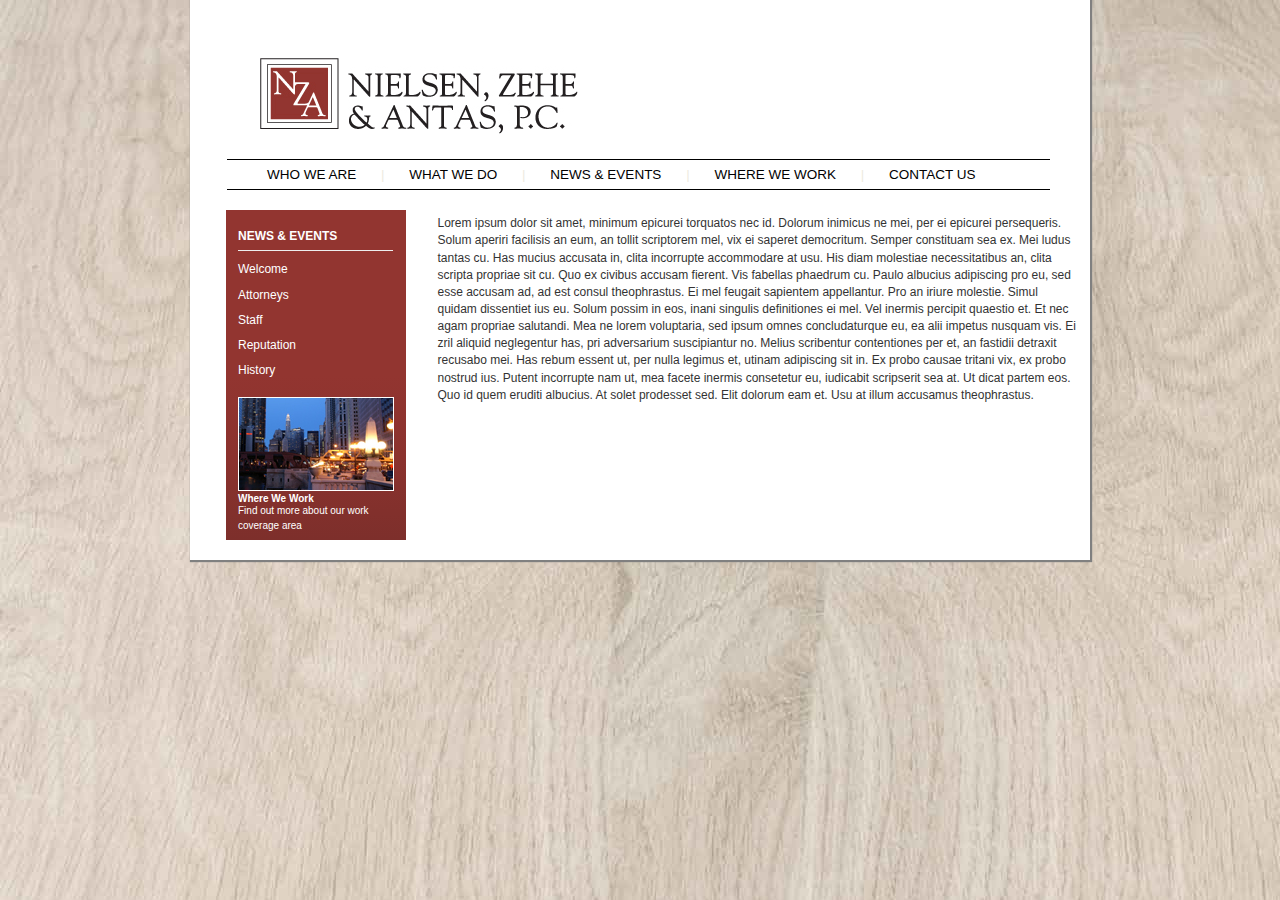
==== index.html @ e0c204e8 "news & events page" ====
<!DOCTYPE html>
<html lang="en">

<head>
  <meta charset="UTF-8">


  <title>TITLE</title>
  <meta name="description" content="DESCRIPTION">

  <link href="https://maxcdn.bootstrapcdn.com/bootstrap/3.3.7/css/bootstrap.min.css" rel="stylesheet">
  <link rel="stylesheet" href="assets/main.css">
  <!--[if lt IE 9]>
       <script src = "http://html5shiv.googlecode.com/svn/trunk/html5.js"></script>
     <![endif]-->
</head>

<body>
  <div class="whitespace">
    <header>
      <div class="row">
        <a href="index.html"><img class="logo" src="assets/nza_logo.jpg" alt="nza logo"></a>
      </div>
      <div class="row">
        <nav>
          <ul id="navbar">
            <li><a href="#">WHO WE ARE</a></li>
            <li class="slash">|</li>
            <li><a href="#">WHAT WE DO</a></li>
            <li class="slash">|</li>
            <li><a href="#">NEWS &amp; EVENTS</a></li>
            <li class="slash">|</li>
            <li><a href="#">WHERE WE WORK</a></li>
            <li class="slash">|</li>
            <li><a href="#">CONTACT US</a></li>
          </ul>
        </nav>
      </div>
    </header>
    <div class="row">
      <div class="col-md-3">
        <div id="redbox">
          <ul class="sidebar">
            <h6><a class="sidebar" href="">NEWS &amp; EVENTS</a></h3>
            <li class="sidebar"><hr></li>
            <li class="sidebar"><a class="sidebar" href="">Welcome</a></li>
            <li class="sidebar"><a class="sidebar" href="">Attorneys</a></li>
            <li class="sidebar"><a class="sidebar" href="">Staff</a></li>
            <li class="sidebar"><a class="sidebar" href="">Reputation</a></li>
            <li class="sidebar"><a class="sidebar" href="">History</a></li>
            <a href="#"><img id="sidebar" src="assets/content-navlink-directions.jpg">
              <span class="sidebarbold">
                Where We Work
              </span>
              <span class="sidebar">
                Find out more about our work coverage area
              </span>
            </a>
          </ul>
        </div>
      </div>
      <div class="col-md-9">
        <p>
          Lorem ipsum dolor sit amet, minimum epicurei torquatos nec id. Dolorum inimicus ne mei, per ei epicurei persequeris. Solum aperiri facilisis an eum, an tollit scriptorem mel, vix ei saperet democritum. Semper constituam sea ex. Mei ludus tantas cu. Has
          mucius accusata in, clita incorrupte accommodare at usu. His diam molestiae necessitatibus an, clita scripta propriae sit cu. Quo ex civibus accusam fierent. Vis fabellas phaedrum cu. Paulo albucius adipiscing pro eu, sed esse accusam ad, ad
          est consul theophrastus. Ei mel feugait sapientem appellantur. Pro an iriure molestie. Simul quidam dissentiet ius eu. Solum possim in eos, inani singulis definitiones ei mel. Vel inermis percipit quaestio et. Et nec agam propriae salutandi.
          Mea ne lorem voluptaria, sed ipsum omnes concludaturque eu, ea alii impetus nusquam vis. Ei zril aliquid neglegentur has, pri adversarium suscipiantur no. Melius scribentur contentiones per et, an fastidii detraxit recusabo mei. Has rebum essent
          ut, per nulla legimus et, utinam adipiscing sit in. Ex probo causae tritani vix, ex probo nostrud ius. Putent incorrupte nam ut, mea facete inermis consetetur eu, iudicabit scripserit sea at. Ut dicat partem eos. Quo id quem eruditi albucius.
          At solet prodesset sed. Elit dolorum eam et. Usu at illum accusamus theophrastus.
        </p>
      </div>
    </div>
  </div>


  <script src="https://maxcdn.bootstrapcdn.com/bootstrap/3.3.7/js/bootstrap.min.js"></script>
</body>

</html>
---- assets/main.css ----
body{
  background-image:url("nza_background.jpg");
  font-family:Verdana, Arial, Helvetica, sans-serif;
}

div.whitespace{
  background-color:white;
  margin:auto;
  width:900px;
  height:100%;
  box-shadow: 1px 1px 1px 1px gray;
  padding:10px;
}

img.logo{
  margin-left:75px;
  margin-top:38px;
}


ul#navbar{
  list-style-type:none;
  border-top: .5px solid black;
  border-bottom: .5px solid black;
  margin-top:25px;
  margin-left:42px;
  margin-right:45px;
  padding-top:5px;
  padding-bottom:5px;
  font-size:13.5px;
}

ul li {
  display:inline;
}


li.slash{
  color:#EEEBE1;
  margin-left:21px;
  margin-right:21px;
}

a {
  color:black;
}

a:hover{
  color:#923530;
  text-decoration: none;
}


nav{
  margin-bottom:10px;
}

div#redbox{
  width:180px;
  height:auto;
  margin-left:26px;
  background: #923530;
  background: -webkit-linear-gradient(#923530, #923530, #923530, #8B322E, #7D2F2B);
  background: -o-linear-gradient(#923530, #923530, #923530, #8B322E, #7D2F2B);
  background: -moz-linear-gradient(#923530, #923530, #923530, #8B322E, #7D2F2B);
  background: linear-gradient(#923530, #923530, #923530, #8B322E, #7D2F2B);

}

h6{
  margin-left:-28px;
  margin-bottom:10px;
  padding-top:20px;
  font-weight: bold;
}

hr{
  color:black;
  margin-top:-3px;
  margin-bottom:10px;
  margin-left:0px;
  border-width:1px;
  width:155px;
}

ul.sidebar{

}

ul li.sidebar{
  display:block;
  margin-left:-28px;
  margin-bottom:8px;
  font-size:12px;
}

img#sidebar{
  margin-left:-28px;
}

a.sidebar{
  color:white;
}

a.sidebar:hover{
  font-weight: bold;
}

a.sidebar:visited{
  color:white;
}

span.sidebarbold{
  display:block;
  color:white;
  font-size:10px;
  margin-top:1px;
  margin-left:-28px;
  font-weight:bold;
}

span.sidebar{
  display:block;
  color:white;
  font-size:10px;
  margin-left:-28px;
  margin-top:-2px;
  padding-bottom:7px;
}

img{
  margin-left:10px;
  padding-top:10px;
}

p{
  margin-left:10px;
  margin-top:15px;
  font-size:12px;
}

strong{
  color:black;
}

a.top2,a.archive{
  text-decoration:underline;
}

a.top:visited{
  color:black;
}
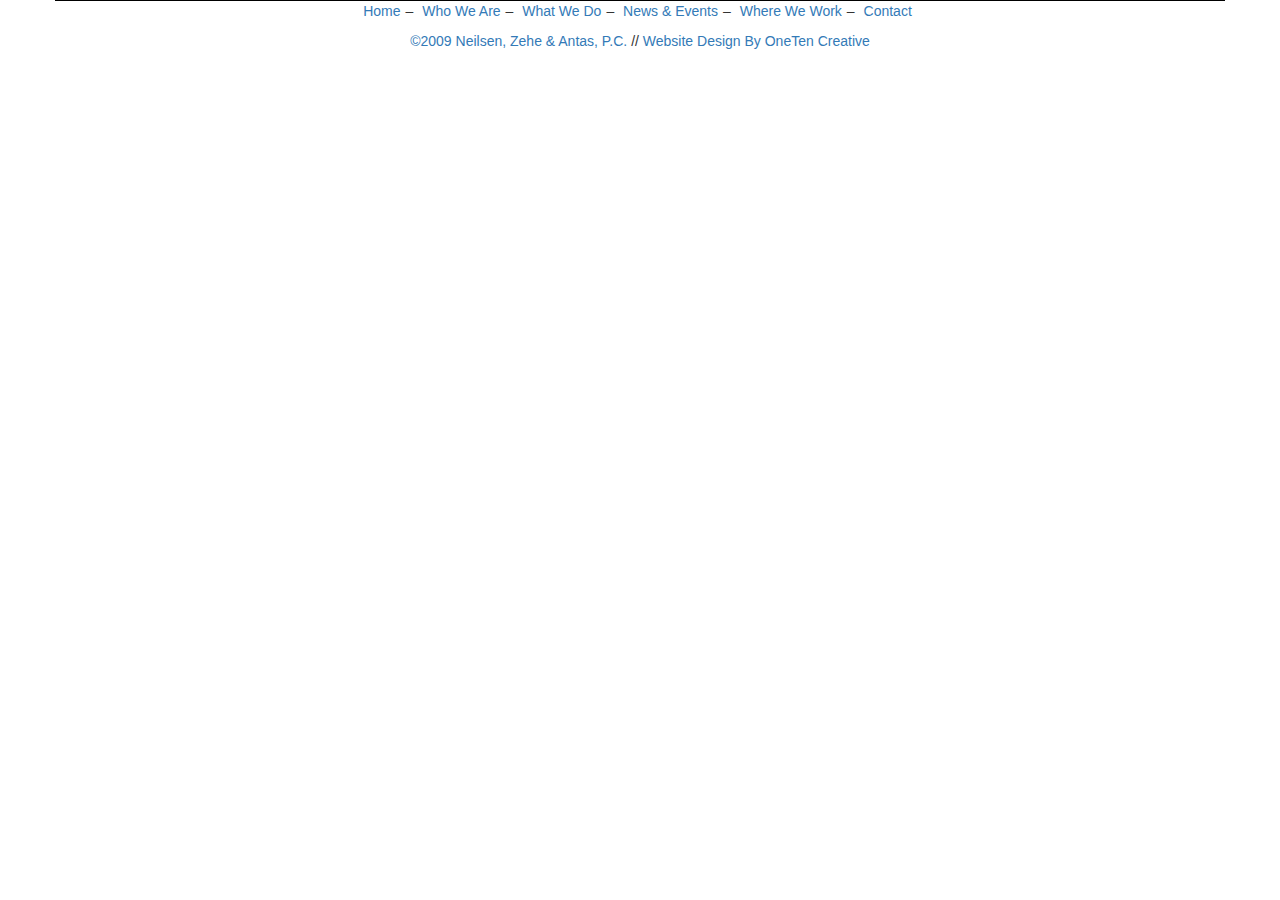
==== commit 46c1f44b: "Add files via upload" ====
--- a/index.html
+++ b/index.html
@@ -1,79 +1,45 @@
-<!DOCTYPE html>
-<html lang="en">
+ <!DOCTYPE html>
+ <html lang="en">
 
 <head>
-  <meta charset="UTF-8">
+     <meta charset="UTF-8">
+     <title>TITLE</title>
+     <meta name="description" content="DESCRIPTION">
+    <link rel="stylesheet" href="main.css">
+
+	<link href="https://maxcdn.bootstrapcdn.com/bootstrap/3.3.6/css/bootstrap.min.css" rel="stylesheet">
+     <!--[if lt IE 9]>
+       <script src = "http://html5shiv.googlecode.com/svn/trunk/html5.js"></script>
+     <![endif]-->
+ </head>
+
+ <body>
+   <footer>
+     <div class="row">
+       <div class="container footer">
+         <div class="col-md-8 col-md-offset-2">
+           <ul class="list-unstyled list-inline text-center">
+           <li><a href="#">Home</a></li>&ndash;
+           <li><a href="#">Who We Are</a></li>&ndash;
+           <li><a href="#">What We Do</a></li>&ndash;
+           <li><a href="#">News &amp; Events</a></li>&ndash;
+           <li><a href="#">Where We Work</a></li>&ndash;
+           <li><a href="#">Contact</a></li>
+         </div>
+       </div>
+     </div>
+     <div class="row">
+       <div class="container">
+         <div class="col-md-6 col-md-offset-3">
+           <p class="text-center"><a href="#">&copy;2009 Neilsen, Zehe &amp; Antas, P.C.</a> // <a href="#">Website Design By OneTen Creative</a></p>
+         </div>
+       </div>
+     </div>
+   </footer>
 
 
-  <title>TITLE</title>
-  <meta name="description" content="DESCRIPTION">
 
-  <link href="https://maxcdn.bootstrapcdn.com/bootstrap/3.3.7/css/bootstrap.min.css" rel="stylesheet">
-  <link rel="stylesheet" href="assets/main.css">
-  <!--[if lt IE 9]>
-       <script src = "http://html5shiv.googlecode.com/svn/trunk/html5.js"></script>
-     <![endif]-->
-</head>
+	<script src="https://maxcdn.bootstrapcdn.com/bootstrap/3.3.6/js/bootstrap.min.js"></script>
+ </body>
 
-<body>
-  <div class="whitespace">
-    <header>
-      <div class="row">
-        <a href="index.html"><img class="logo" src="assets/nza_logo.jpg" alt="nza logo"></a>
-      </div>
-      <div class="row">
-        <nav>
-          <ul id="navbar">
-            <li><a href="#">WHO WE ARE</a></li>
-            <li class="slash">|</li>
-            <li><a href="#">WHAT WE DO</a></li>
-            <li class="slash">|</li>
-            <li><a href="#">NEWS &amp; EVENTS</a></li>
-            <li class="slash">|</li>
-            <li><a href="#">WHERE WE WORK</a></li>
-            <li class="slash">|</li>
-            <li><a href="#">CONTACT US</a></li>
-          </ul>
-        </nav>
-      </div>
-    </header>
-    <div class="row">
-      <div class="col-md-3">
-        <div id="redbox">
-          <ul class="sidebar">
-            <h6><a class="sidebar" href="">NEWS &amp; EVENTS</a></h3>
-            <li class="sidebar"><hr></li>
-            <li class="sidebar"><a class="sidebar" href="">Welcome</a></li>
-            <li class="sidebar"><a class="sidebar" href="">Attorneys</a></li>
-            <li class="sidebar"><a class="sidebar" href="">Staff</a></li>
-            <li class="sidebar"><a class="sidebar" href="">Reputation</a></li>
-            <li class="sidebar"><a class="sidebar" href="">History</a></li>
-            <a href="#"><img id="sidebar" src="assets/content-navlink-directions.jpg">
-              <span class="sidebarbold">
-                Where We Work
-              </span>
-              <span class="sidebar">
-                Find out more about our work coverage area
-              </span>
-            </a>
-          </ul>
-        </div>
-      </div>
-      <div class="col-md-9">
-        <p>
-          Lorem ipsum dolor sit amet, minimum epicurei torquatos nec id. Dolorum inimicus ne mei, per ei epicurei persequeris. Solum aperiri facilisis an eum, an tollit scriptorem mel, vix ei saperet democritum. Semper constituam sea ex. Mei ludus tantas cu. Has
-          mucius accusata in, clita incorrupte accommodare at usu. His diam molestiae necessitatibus an, clita scripta propriae sit cu. Quo ex civibus accusam fierent. Vis fabellas phaedrum cu. Paulo albucius adipiscing pro eu, sed esse accusam ad, ad
-          est consul theophrastus. Ei mel feugait sapientem appellantur. Pro an iriure molestie. Simul quidam dissentiet ius eu. Solum possim in eos, inani singulis definitiones ei mel. Vel inermis percipit quaestio et. Et nec agam propriae salutandi.
-          Mea ne lorem voluptaria, sed ipsum omnes concludaturque eu, ea alii impetus nusquam vis. Ei zril aliquid neglegentur has, pri adversarium suscipiantur no. Melius scribentur contentiones per et, an fastidii detraxit recusabo mei. Has rebum essent
-          ut, per nulla legimus et, utinam adipiscing sit in. Ex probo causae tritani vix, ex probo nostrud ius. Putent incorrupte nam ut, mea facete inermis consetetur eu, iudicabit scripserit sea at. Ut dicat partem eos. Quo id quem eruditi albucius.
-          At solet prodesset sed. Elit dolorum eam et. Usu at illum accusamus theophrastus.
-        </p>
-      </div>
-    </div>
-  </div>
-
-
-  <script src="https://maxcdn.bootstrapcdn.com/bootstrap/3.3.7/js/bootstrap.min.js"></script>
-</body>
-
-</html>
+ </html>
--- a/main.css
+++ b/main.css
@@ -0,0 +1,3 @@
+.footer {
+  border-top: 1px solid black;
+}
